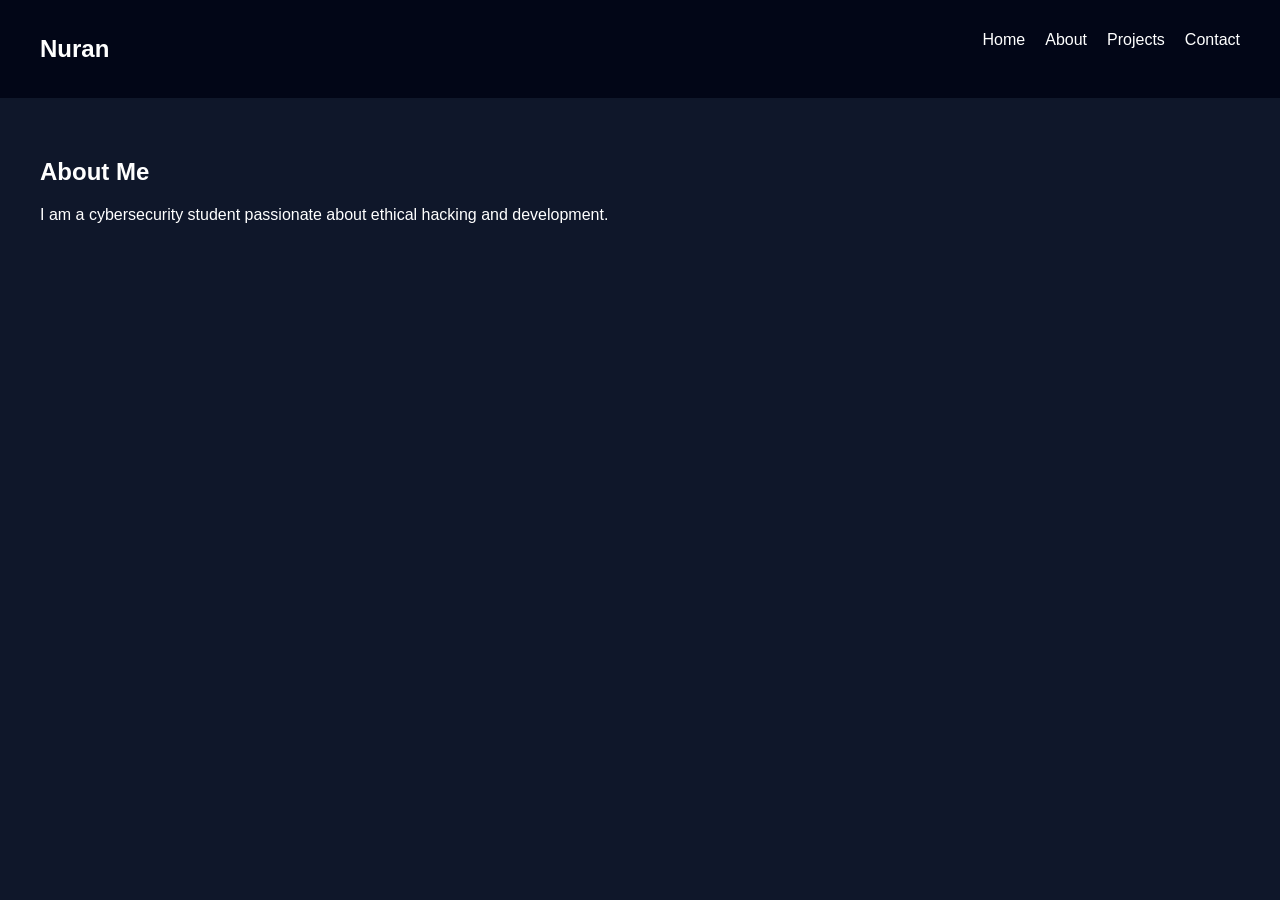
==== about.html @ 402770a7 "v" ====
<!DOCTYPE html>
<html lang="en">
<head>
  <meta charset="UTF-8">
  <title>About</title>
  <link rel="stylesheet" href="style.css">
</head>
<body>

<nav>
  <h2>Nuran</h2>
  <ul>
    <li><a href="index.html">Home</a></li>
    <li><a href="about.html">About</a></li>
    <li><a href="projects.html">Projects</a></li>
    <li><a href="contact.html">Contact</a></li>
  </ul>
</nav>

<section class="container">
  <h1>About Me</h1>
  <p>I am a cybersecurity student passionate about ethical hacking and development.</p>
</section>

</body>
</html>
---- style.css ----
body {
  margin: 0;
  font-family: Arial, sans-serif;
  background: #0f172a;
  color: white;
}

nav {
  display: flex;
  justify-content: space-between;
  padding: 15px 40px;
  background: #020617;
}

nav ul {
  list-style: none;
  display: flex;
  gap: 20px;
}

nav a {
  color: white;
  text-decoration: none;
}

.hero {
  text-align: center;
  padding: 100px 20px;
}

.btn {
  background: #38bdf8;
  padding: 10px 20px;
  color: black;
  text-decoration: none;
  border-radius: 8px;
}

.container {
  padding: 40px;
}

.card {
  background: #1e293b;
  padding: 20px;
  margin-top: 20px;
  border-radius: 10px;
}
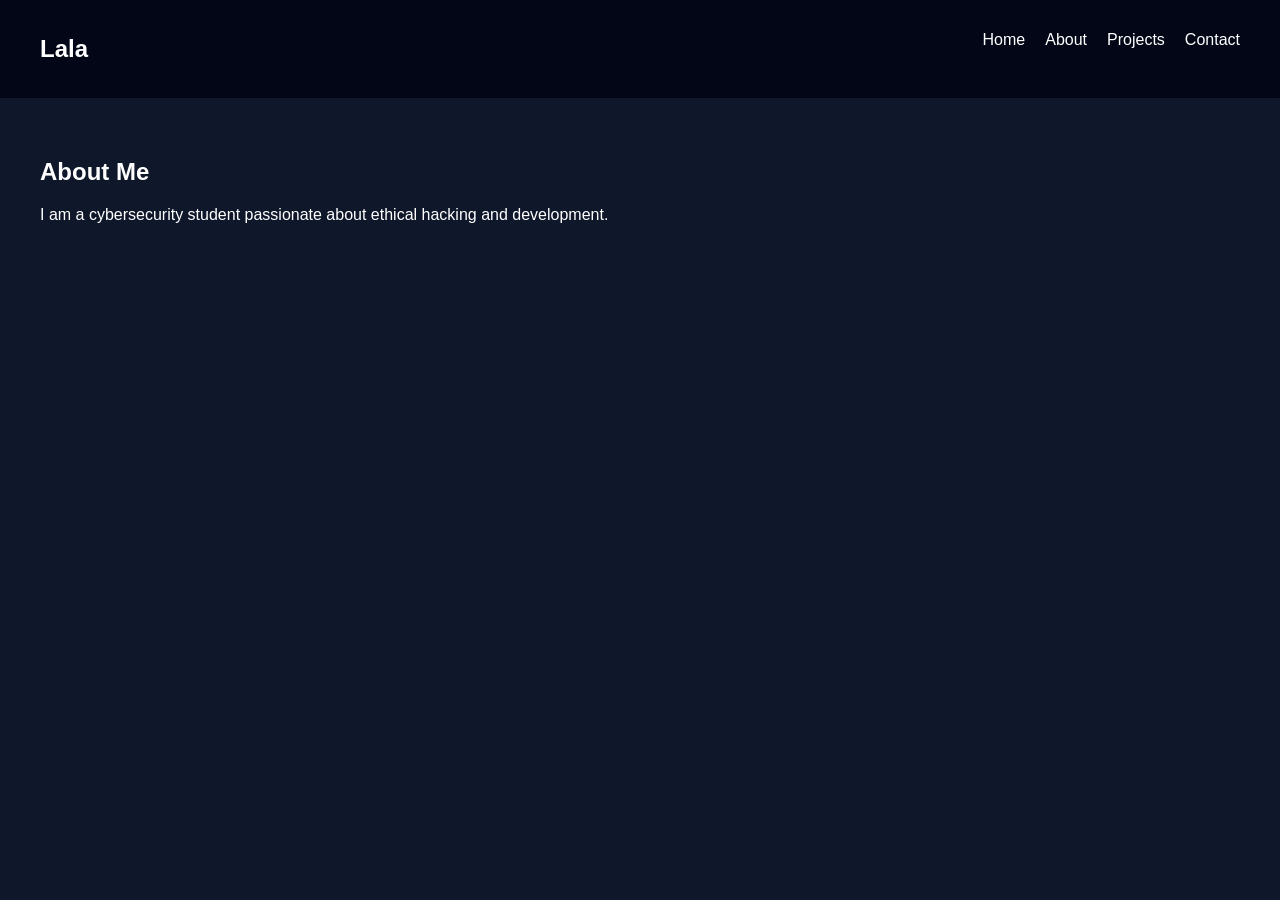
==== commit d48632b0: "d" ====
--- a/about.html
+++ b/about.html
@@ -8,7 +8,7 @@
 <body>
 
 <nav>
-  <h2>Nuran</h2>
+  <h2>Lala</h2>
   <ul>
     <li><a href="index.html">Home</a></li>
     <li><a href="about.html">About</a></li>
